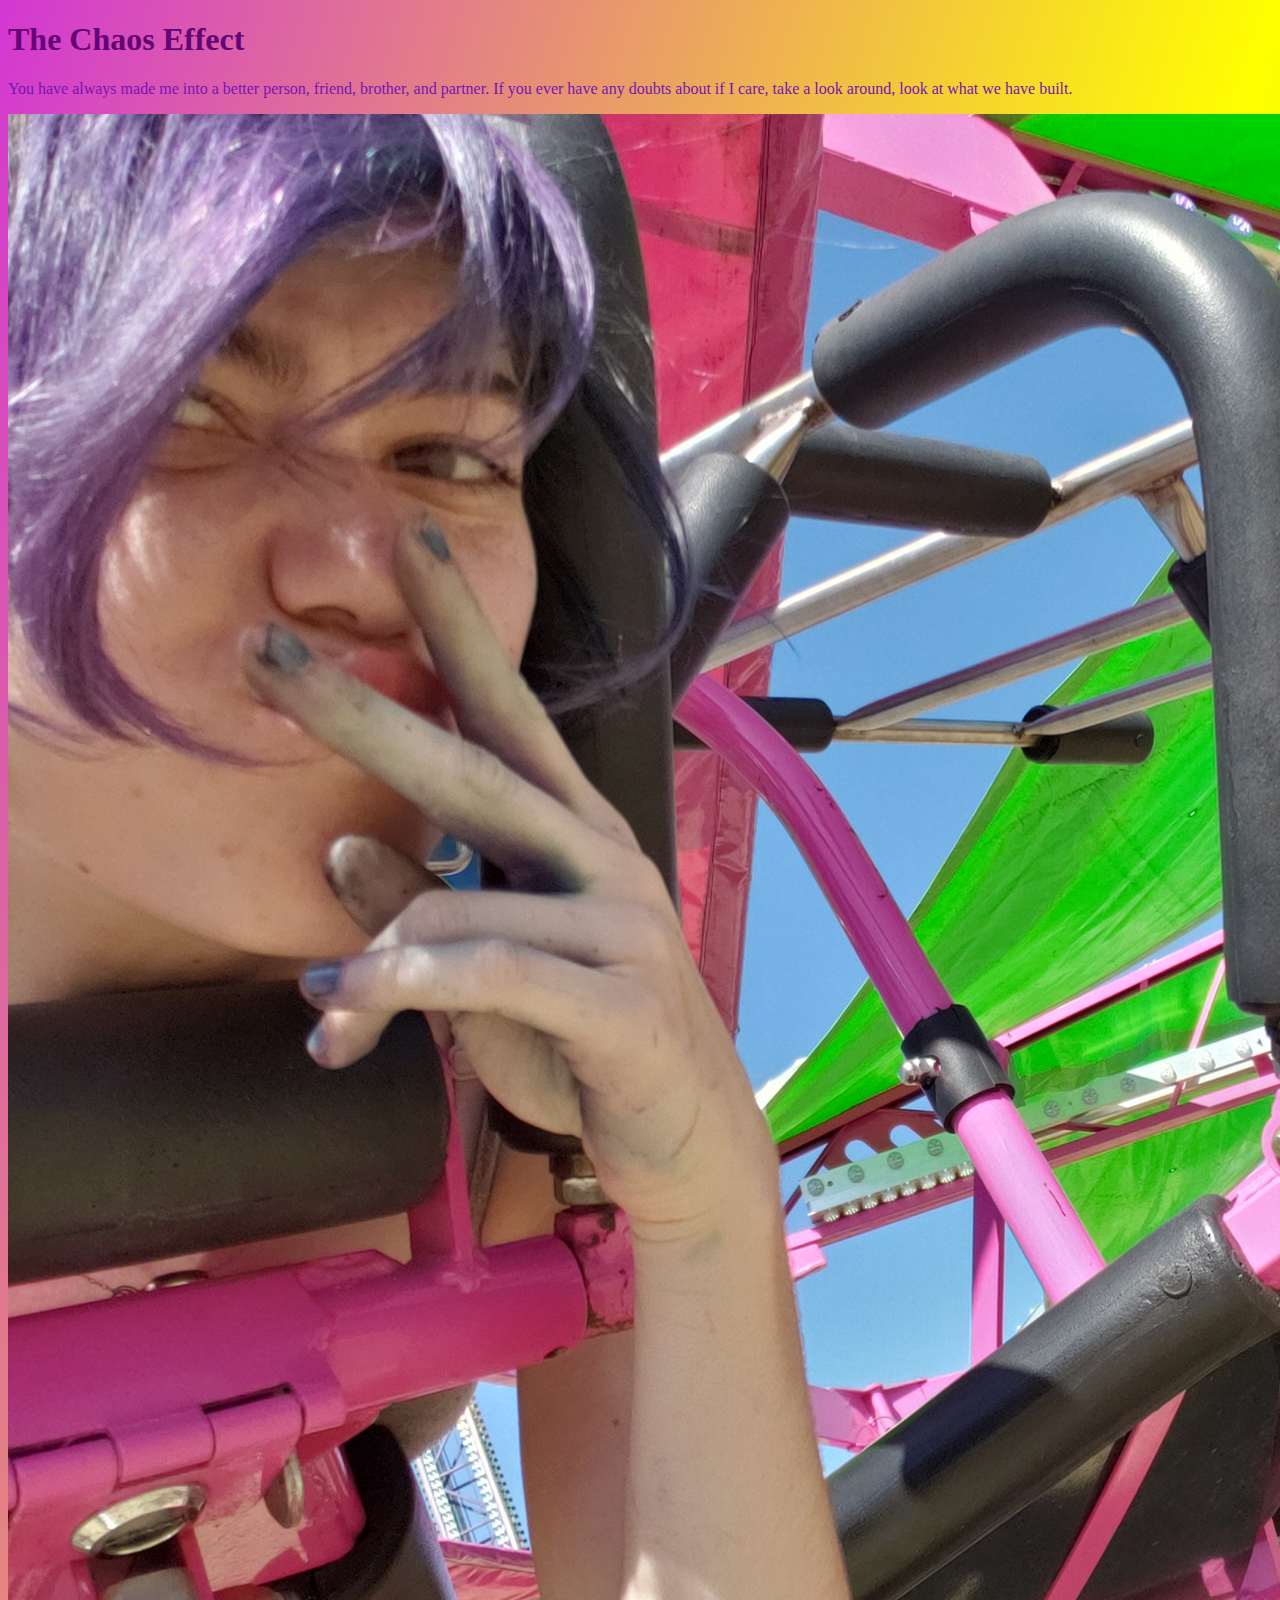
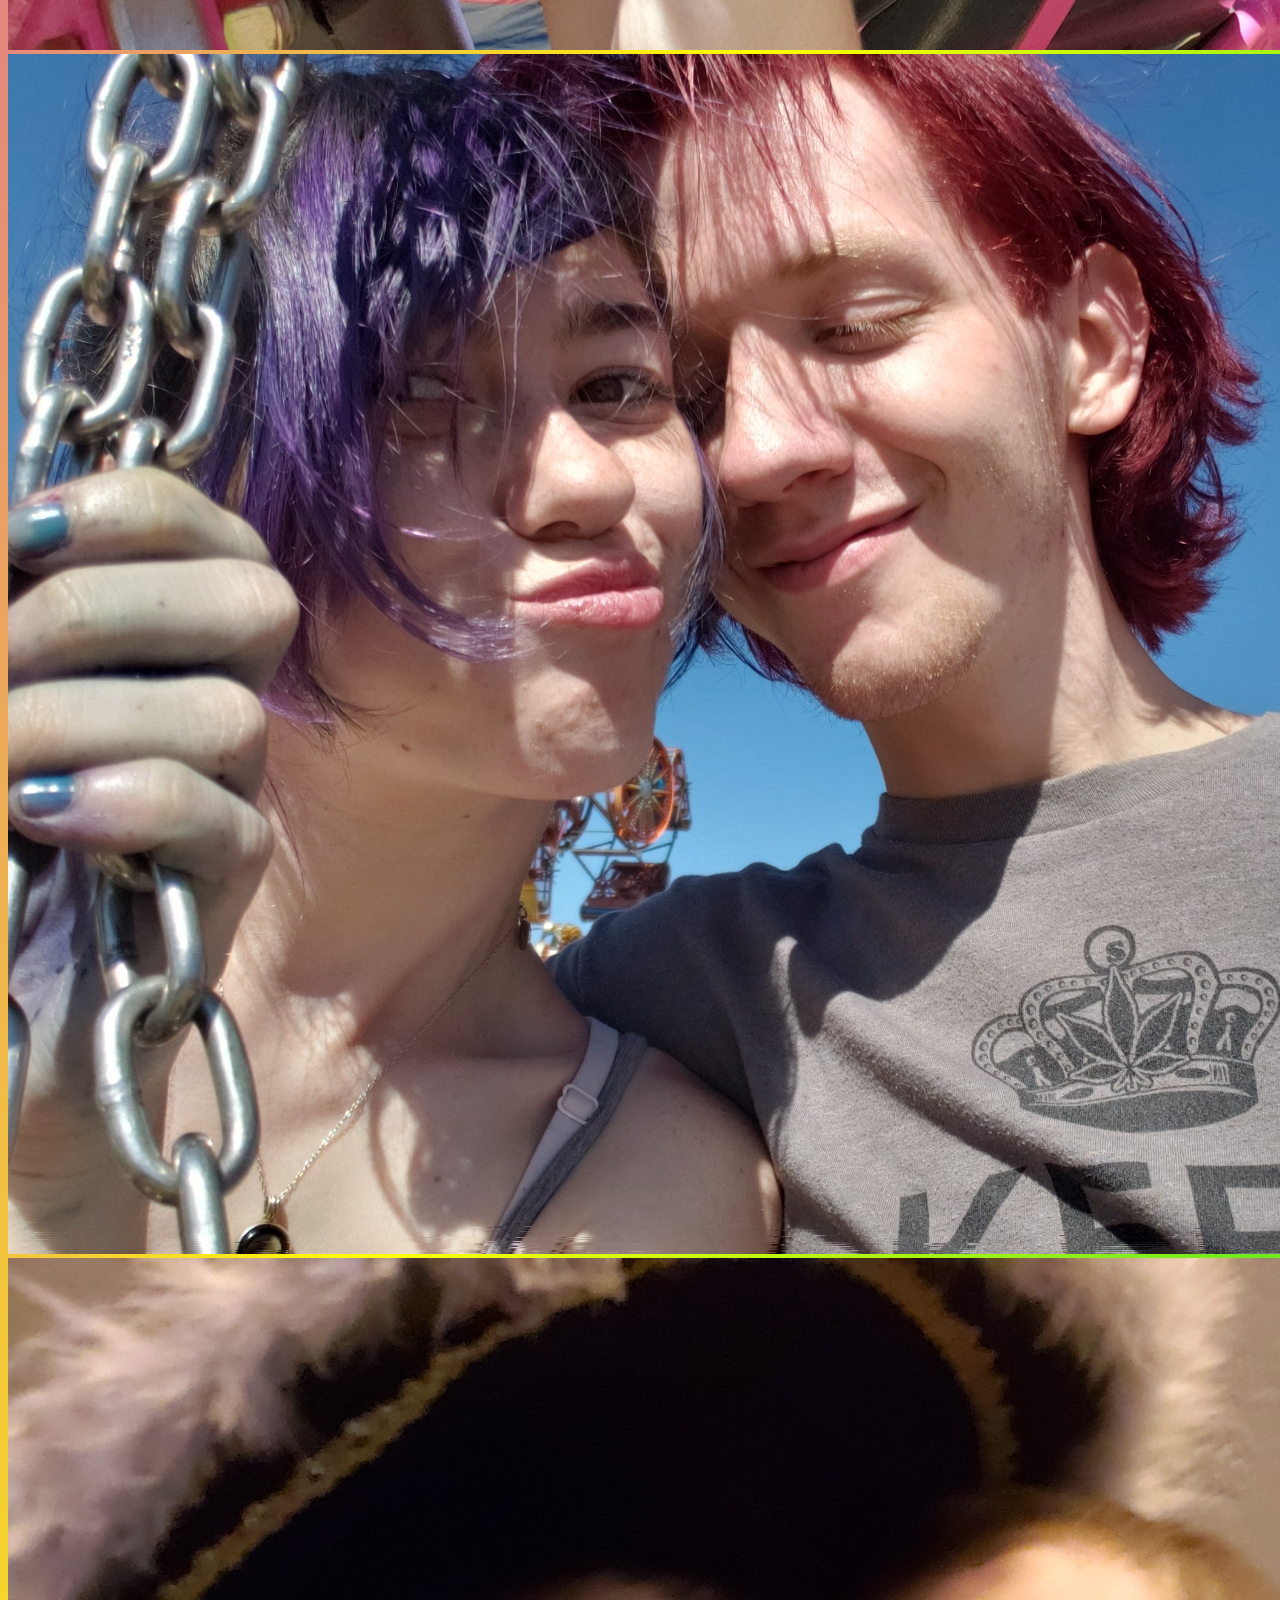
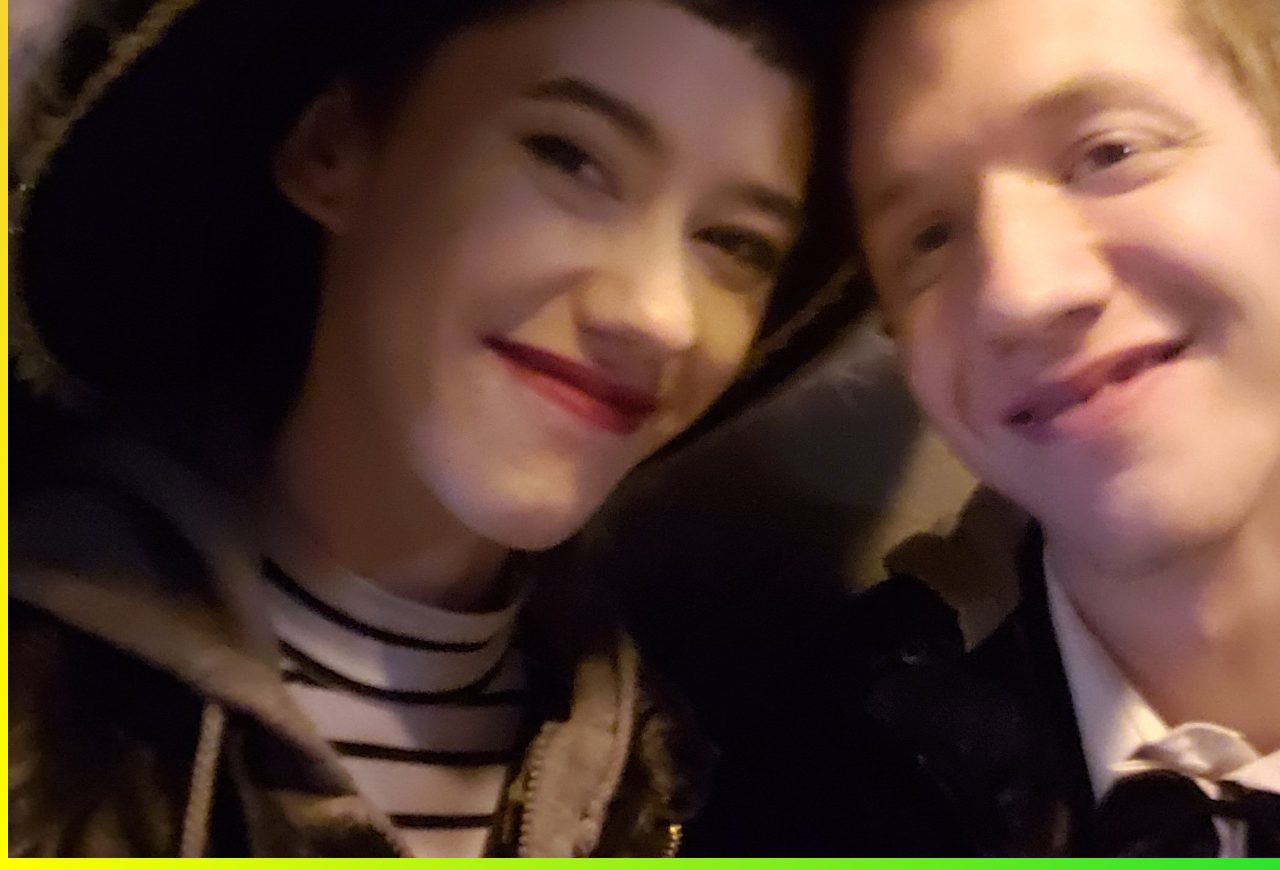
==== Index.html @ 2819df30 "2" ====
<!DOCTYPE html>
<html>
    <head>
        
        <link rel="stylesheet" type="text/css" href="Main.css">
    </head>
<body>
<h1>The Chaos Effect</h1>
<p>You have always made me into a better person, friend, brother, and partner. If you ever have any doubts about if I care, take a look around, look at what we have built.</p>
<img src="Suprise/fare.jpg":alt="fair": hight="60":width="60"> <img src="Suprise/fare2.jpeg" :alt="fair2"> <img src="Suprise/halloween.jpeg":alt="halloween">
</body>
</html>
---- Main.css ----
body {
    background-repeat: no-repeat;
    background-size: cover;
    width: 100%;
    height: 100%;
    background-image: linear-gradient(to bottom right,rgb(211, 55, 211) ,rgb(255, 255, 0) ,rgb(45, 226, 45) );
  }
h1 {color: rgb(99, 5, 117)}
p {color:rgb(116, 21, 179) }
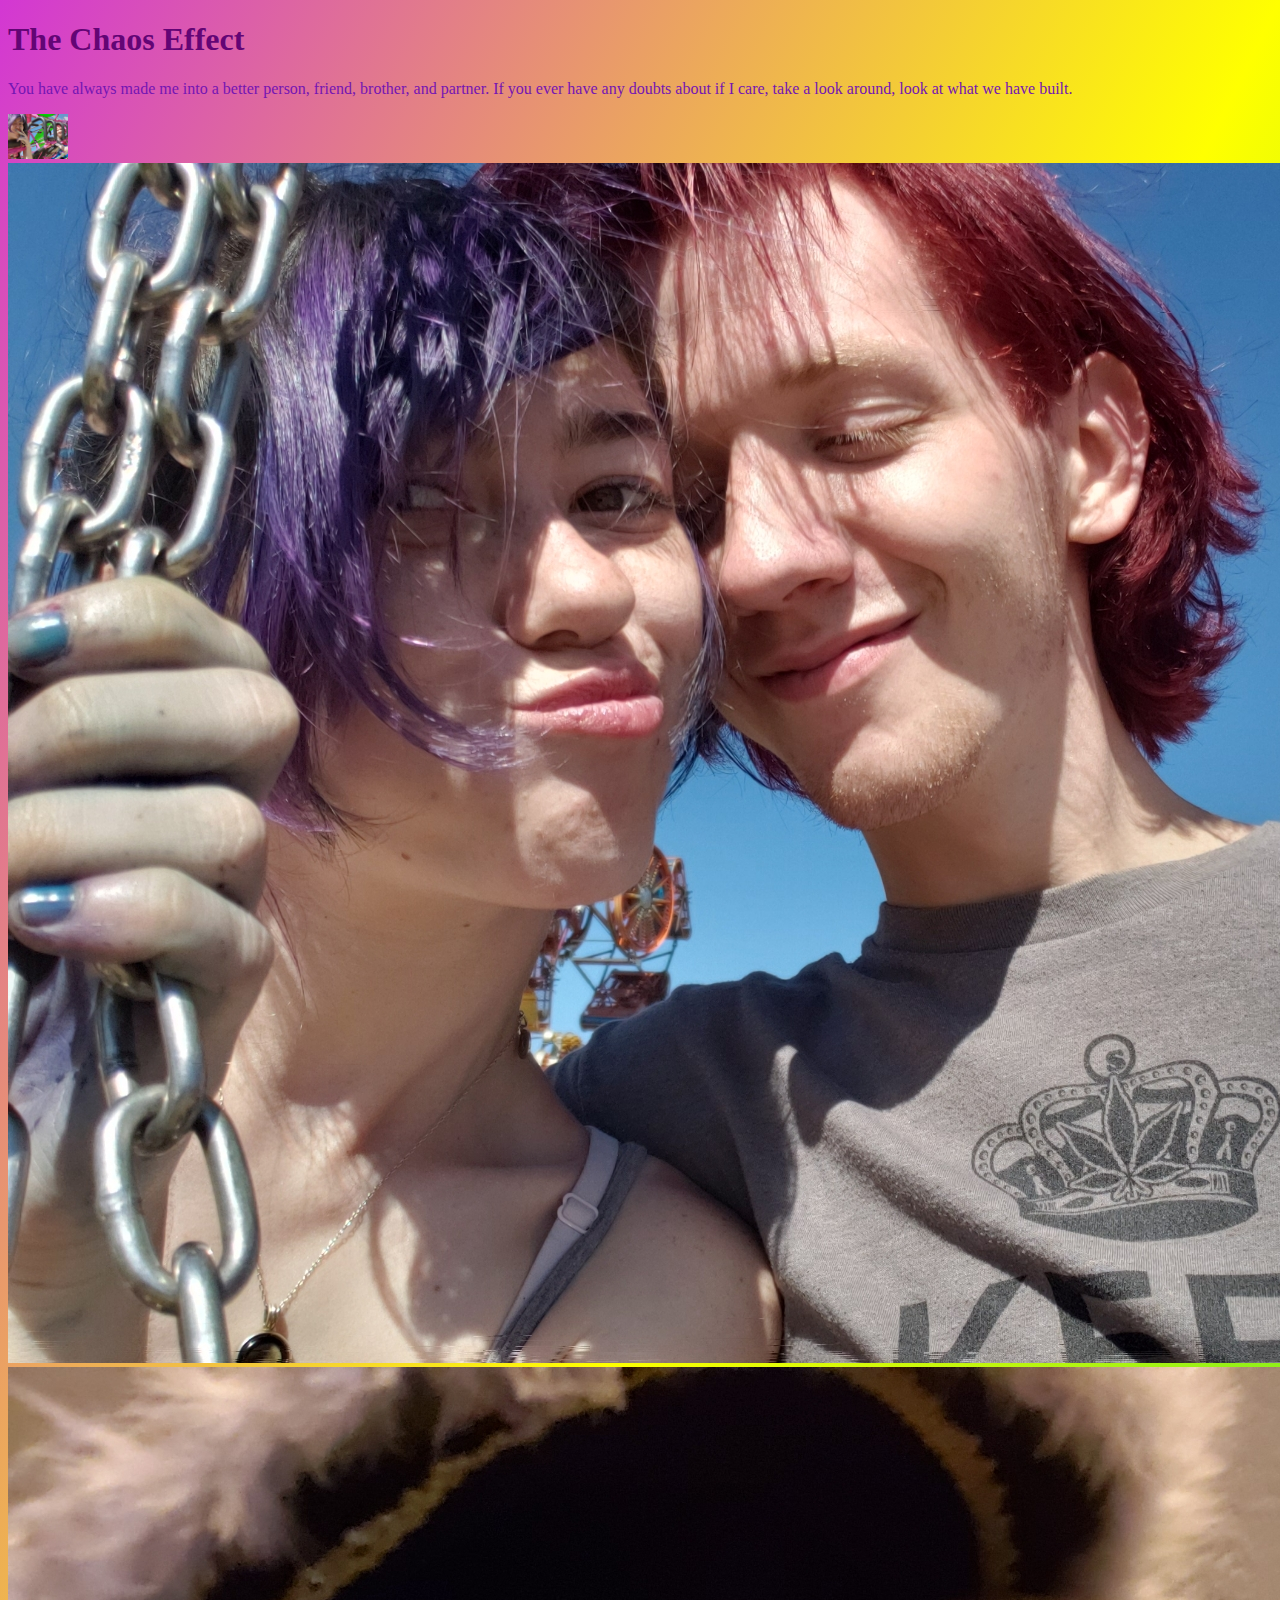
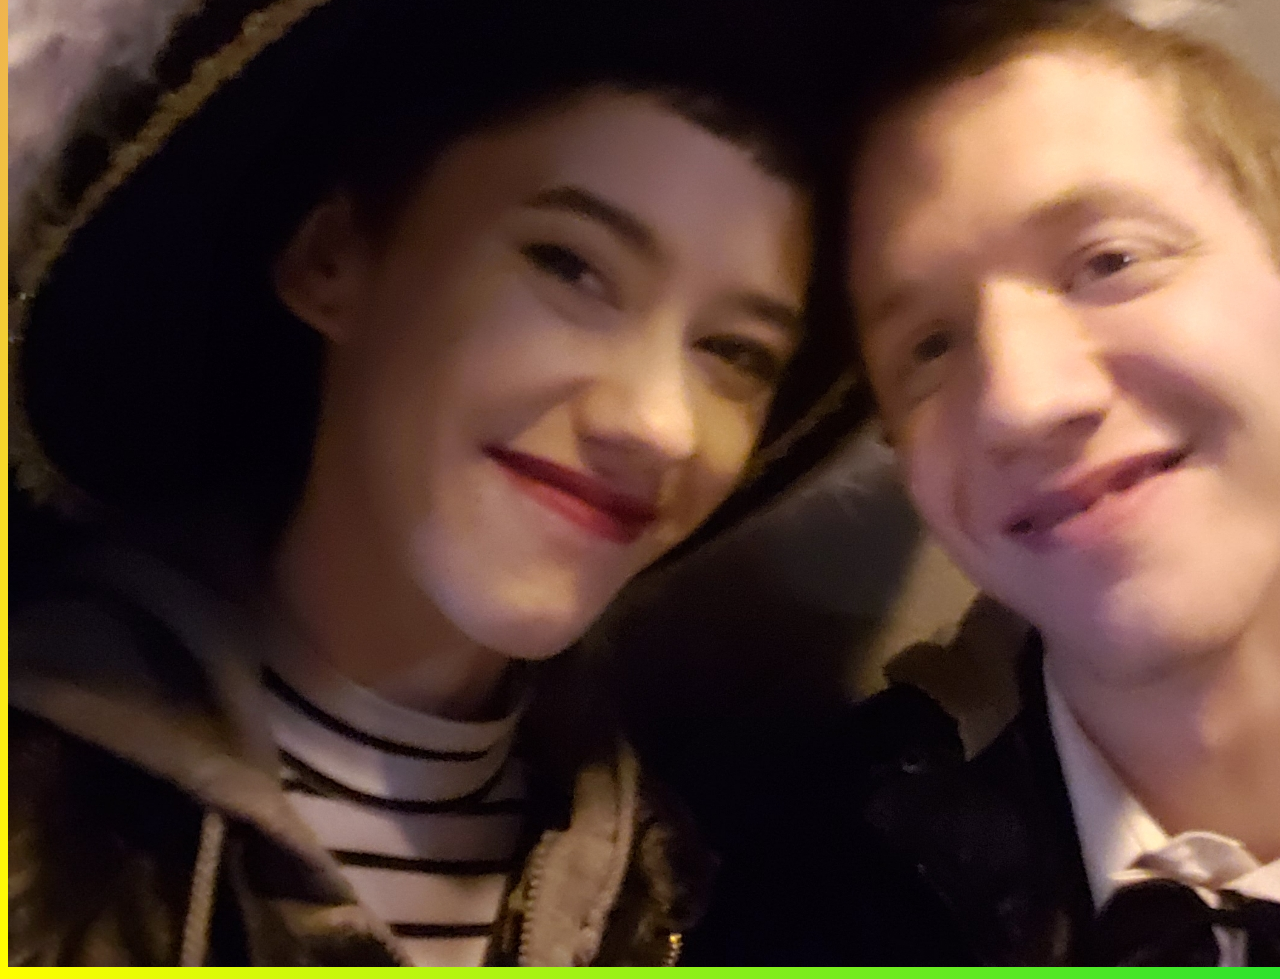
==== commit dac79be1: "3" ====
--- a/Index.html
+++ b/Index.html
@@ -7,6 +7,6 @@
 <body>
 <h1>The Chaos Effect</h1>
 <p>You have always made me into a better person, friend, brother, and partner. If you ever have any doubts about if I care, take a look around, look at what we have built.</p>
-<img src="Suprise/fare.jpg":alt="fair": hight="60":width="60"> <img src="Suprise/fare2.jpeg" :alt="fair2"> <img src="Suprise/halloween.jpeg":alt="halloween">
+<img src="Suprise/fare.jpg"alt="fair"hight="60"width="60"> <img src="Suprise/fare2.jpeg" :alt="fair2"> <img src="Suprise/halloween.jpeg":alt="halloween">
 </body>
 </html>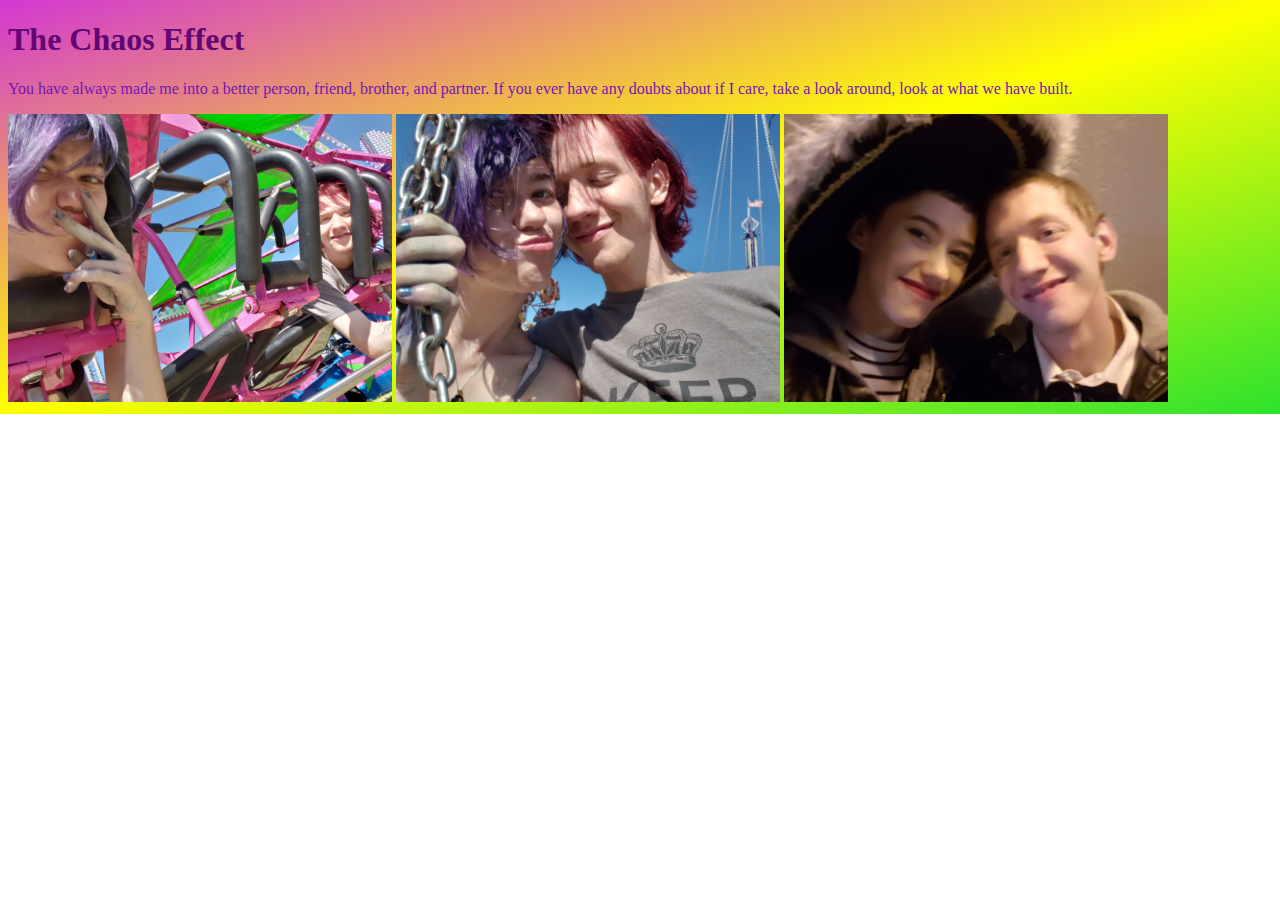
==== commit ed4efcba: "Crossed fingers" ====
--- a/Index.html
+++ b/Index.html
@@ -7,6 +7,7 @@
 <body>
 <h1>The Chaos Effect</h1>
 <p>You have always made me into a better person, friend, brother, and partner. If you ever have any doubts about if I care, take a look around, look at what we have built.</p>
-<img src="Suprise/fare.jpg"alt="fair"hight="60"width="60"> <img src="Suprise/fare2.jpeg" :alt="fair2"> <img src="Suprise/halloween.jpeg":alt="halloween">
+
+<img src="Suprise/fare.jpg"alt="fair"hight="120"width="30%"> <img src="Suprise/fare2.jpeg"alt="fair2"hight="120"width="30%"> <img src="Suprise/halloween.jpeg"alt="halloween"hight="120"width="30%">
 </body>
 </html>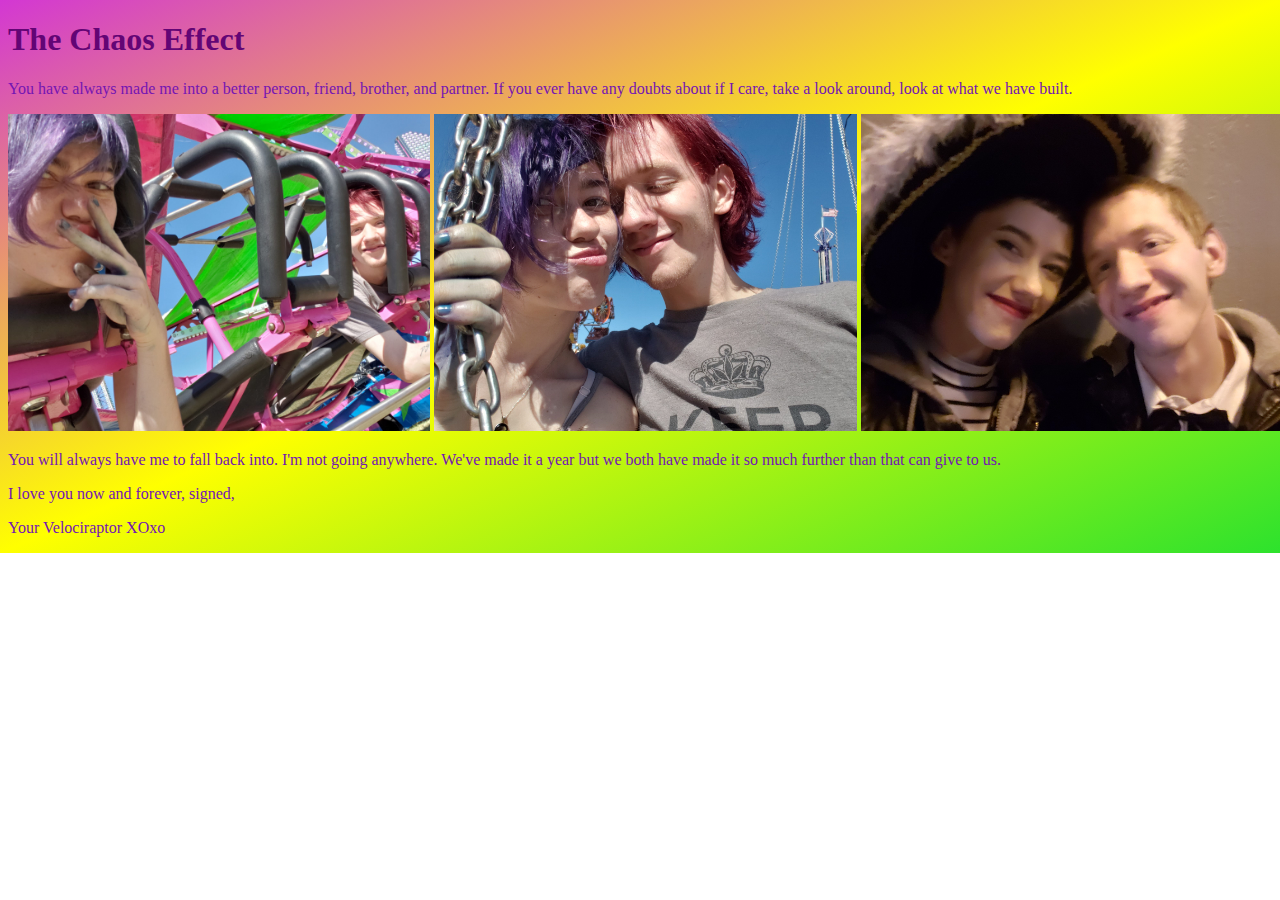
==== commit 325d75d6: "cute" ====
--- a/Index.html
+++ b/Index.html
@@ -8,6 +8,10 @@
 <h1>The Chaos Effect</h1>
 <p>You have always made me into a better person, friend, brother, and partner. If you ever have any doubts about if I care, take a look around, look at what we have built.</p>
 
-<img src="Suprise/fare.jpg"alt="fair"hight="120"width="30%"> <img src="Suprise/fare2.jpeg"alt="fair2"hight="120"width="30%"> <img src="Suprise/halloween.jpeg"alt="halloween"hight="120"width="30%">
+<img src="Suprise/fare.jpg"alt="fair"hight="120"width="33%"> <img src="Suprise/fare2.jpeg"alt="fair2"hight="120"width="33%"> <img src="Suprise/halloween.jpeg"alt="halloween"hight="120"width="33%">
+
+<p>You will always have me to fall back into. I'm not going anywhere. We've made it a year but we both have made it so much further than that can give to us.</p>
+<p>I love you now and forever, signed,</p>
+<p>Your Velociraptor XOxo</p>
 </body>
 </html>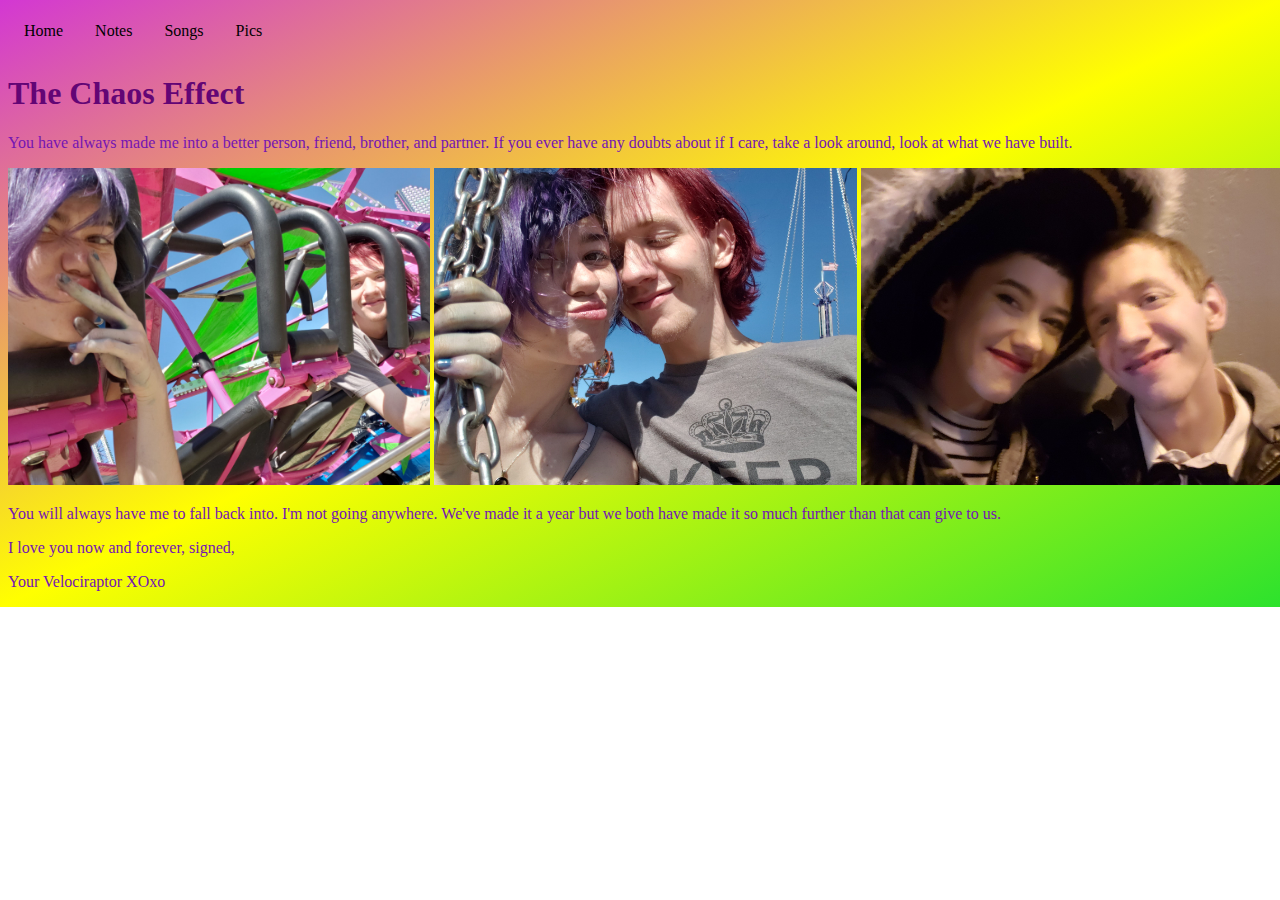
==== commit e8660981: "navbar" ====
--- a/Index.html
+++ b/Index.html
@@ -5,6 +5,12 @@
         <link rel="stylesheet" type="text/css" href="Main.css">
     </head>
 <body>
+<ul>
+    <li><a href=Index.html>Home</a></li>
+    <li><a href=notes.html>Notes</a></li>
+    <li><a href=songs.html>Songs</a></li>
+    <li><a href=pics.html>Pics</a></li>
+</ul>
 <h1>The Chaos Effect</h1>
 <p>You have always made me into a better person, friend, brother, and partner. If you ever have any doubts about if I care, take a look around, look at what we have built.</p>
 
--- a/Main.css
+++ b/Main.css
@@ -6,4 +6,28 @@
     background-image: linear-gradient(to bottom right,rgb(211, 55, 211) ,rgb(255, 255, 0) ,rgb(45, 226, 45) );
   }
 h1 {color: rgb(99, 5, 117)}
-p {color:rgb(116, 21, 179) }+p {color:rgb(116, 21, 179) }
+ul {
+  list-style-type: none;
+  margin: 0;
+  padding: 0;
+  overflow: hidden;
+  background-color:linear-gradient(to right,rgb(211, 55, 211) ,rgb(255, 255, 0) ,rgb(45, 226, 45) );
+}
+
+li {
+  float: left;
+}
+
+li a {
+  display: block;
+  color: black;
+  text-align: center;
+  padding: 14px 16px;
+  text-decoration: none;
+}
+
+/* Change the link color to #111 (black) on hover */
+li a:hover {
+  background-color: rgb(20, 2, 122);
+}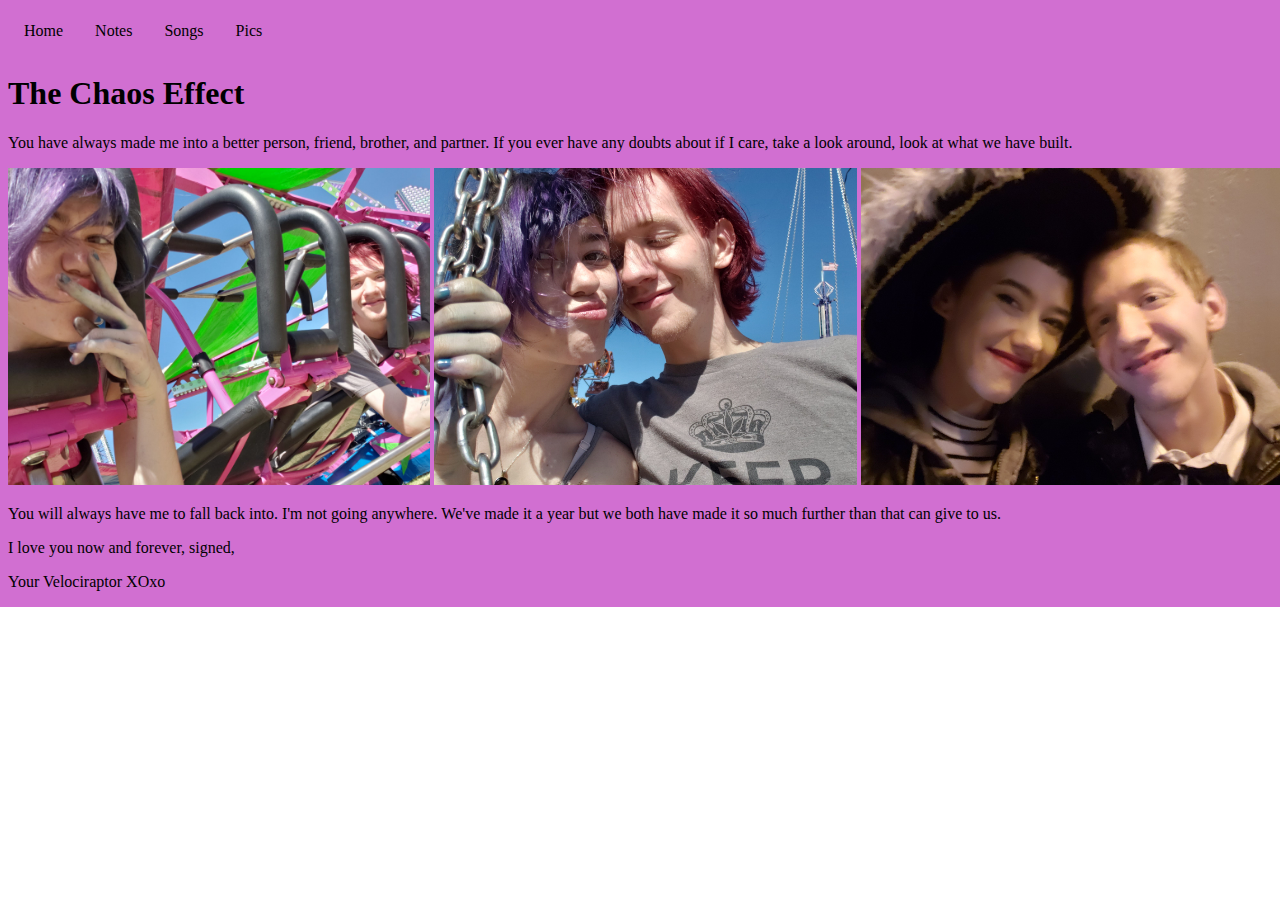
==== commit cf99d319: "some salt i guess" ====
--- a/Index.html
+++ b/Index.html
@@ -1,10 +1,12 @@
 <!DOCTYPE html>
 <html>
     <head>
+        <link rel="stylesheet" type="text/css" href="//fonts.googleapis.com/css?family=Coustard" />
+        <link rel="stylesheet" type="text/css" href="Main.css">
         
-        <link rel="stylesheet" type="text/css" href="Main.css">
     </head>
 <body>
+    
 <ul>
     <li><a href=Index.html>Home</a></li>
     <li><a href=notes.html>Notes</a></li>
--- a/Main.css
+++ b/Main.css
@@ -3,10 +3,8 @@
     background-size: cover;
     width: 100%;
     height: 100%;
-    background-image: linear-gradient(to bottom right,rgb(211, 55, 211) ,rgb(255, 255, 0) ,rgb(45, 226, 45) );
+    background-image: linear-gradient(to bottom right,rgb(209, 111, 209) ,rgb(209, 111, 209) ,rgb(209, 111, 209) );
   }
-h1 {color: rgb(99, 5, 117)}
-p {color:rgb(116, 21, 179) }
 ul {
   list-style-type: none;
   margin: 0;
@@ -30,4 +28,7 @@
 /* Change the link color to #111 (black) on hover */
 li a:hover {
   background-color: rgb(20, 2, 122);
+}
+.active {
+  background-color: rgb(170, 16, 175);
 }